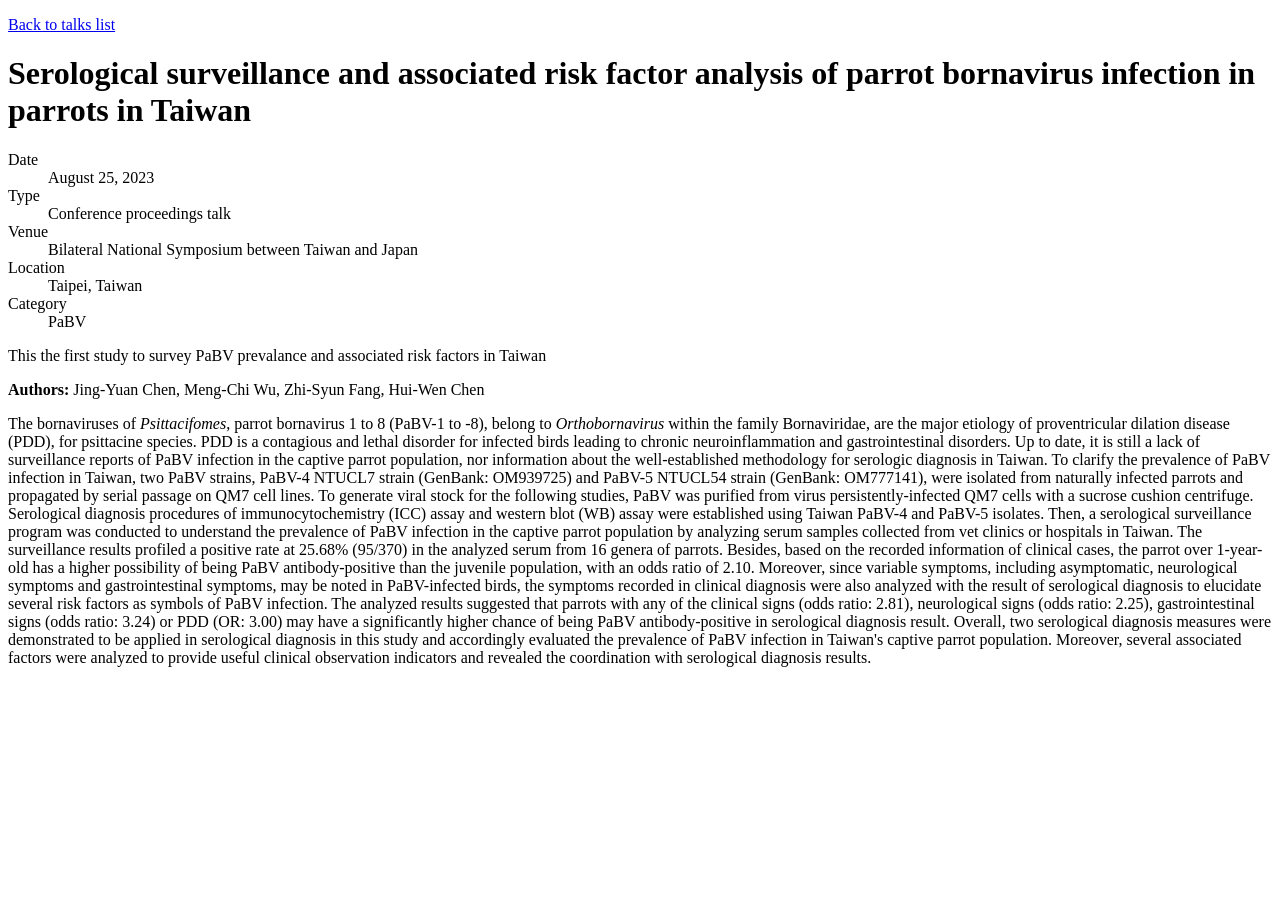
==== abstracts/2023-tw-jp-symposium-pabv-1.html @ 84c07e23 "renew" ====
<!doctype html>
<html lang="en">
<head>
  <meta charset="utf-8">
  <meta name="viewport" content="width=device-width, initial-scale=1">
  <title>Serological surveillance and associated risk factor analysis of parrot bornavirus infection in parrots in Taiwan</title>
  <link rel="stylesheet" href="/talks/assets/talk-page.css">
</head>
<body>
  <main>
    <p class="nav"><a href="/talks/">Back to talks list</a></p>
    <h1>Serological surveillance and associated risk factor analysis of parrot bornavirus infection in parrots in Taiwan</h1>
    <dl class="meta">
      <div><dt>Date</dt><dd>August 25, 2023</dd></div>
      <div><dt>Type</dt><dd>Conference proceedings talk</dd></div>
      <div><dt>Venue</dt><dd>Bilateral National Symposium between Taiwan and Japan</dd></div>
      <div><dt>Location</dt><dd>Taipei, Taiwan</dd></div>
      <div><dt>Category</dt><dd>PaBV</dd></div>
    </dl>
    <p class="excerpt">This the first study to survey PaBV prevalance and associated risk factors in Taiwan</p>

    <section>
      <p><strong>Authors:</strong> Jing-Yuan Chen, Meng-Chi Wu, Zhi-Syun Fang, Hui-Wen Chen</p>
      <p>The bornaviruses of <em>Psittacifomes</em>, parrot bornavirus 1 to 8 (PaBV-1 to -8), belong to <em>Orthobornavirus</em> within the family Bornaviridae, are the major etiology of proventricular dilation disease (PDD), for psittacine species. PDD is a contagious and lethal disorder for infected birds leading to chronic neuroinflammation and gastrointestinal disorders. Up to date, it is still a lack of surveillance reports of PaBV infection in the captive parrot population, nor information about the well-established methodology for serologic diagnosis in Taiwan. To clarify the prevalence of PaBV infection in Taiwan, two PaBV strains, PaBV-4 NTUCL7 strain (GenBank: OM939725) and PaBV-5 NTUCL54 strain (GenBank: OM777141), were isolated from naturally infected parrots and propagated by serial passage on QM7 cell lines. To generate viral stock for the following studies, PaBV was purified from virus persistently-infected QM7 cells with a sucrose cushion centrifuge. Serological diagnosis procedures of immunocytochemistry (ICC) assay and western blot (WB) assay were established using Taiwan PaBV-4 and PaBV-5 isolates. Then, a serological surveillance program was conducted to understand the prevalence of PaBV infection in the captive parrot population by analyzing serum samples collected from vet clinics or hospitals in Taiwan. The surveillance results profiled a positive rate at 25.68% (95/370) in the analyzed serum from 16 genera of parrots. Besides, based on the recorded information of clinical cases, the parrot over 1-year-old has a higher possibility of being PaBV antibody-positive than the juvenile population, with an odds ratio of 2.10. Moreover, since variable symptoms, including asymptomatic, neurological symptoms and gastrointestinal symptoms, may be noted in PaBV-infected birds, the symptoms recorded in clinical diagnosis were also analyzed with the result of serological diagnosis to elucidate several risk factors as symbols of PaBV infection. The analyzed results suggested that parrots with any of the clinical signs (odds ratio: 2.81), neurological signs (odds ratio: 2.25), gastrointestinal signs (odds ratio: 3.24) or PDD (OR: 3.00) may have a significantly higher chance of being PaBV antibody-positive in serological diagnosis result. Overall, two serological diagnosis measures were demonstrated to be applied in serological diagnosis in this study and accordingly evaluated the prevalence of PaBV infection in Taiwan's captive parrot population. Moreover, several associated factors were analyzed to provide useful clinical observation indicators and revealed the coordination with serological diagnosis results.</p>
    </section>
  </main>
</body>
</html>
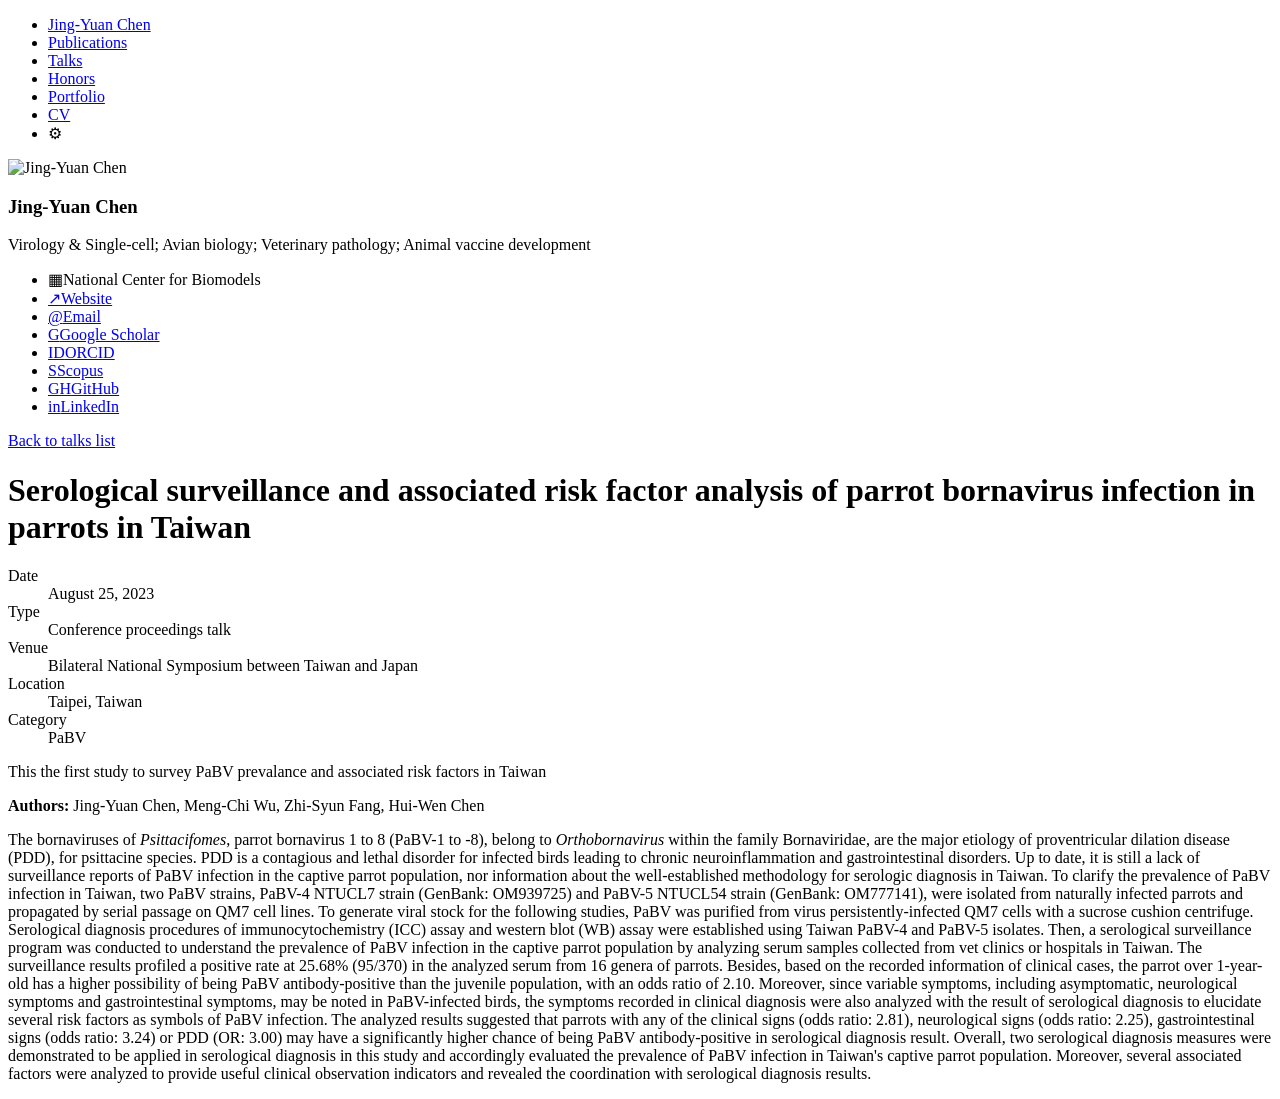
==== commit 26880773: "update" ====
--- a/abstracts/2023-tw-jp-symposium-pabv-1.html
+++ b/abstracts/2023-tw-jp-symposium-pabv-1.html
@@ -7,10 +7,45 @@
   <link rel="stylesheet" href="/talks/assets/talk-page.css">
 </head>
 <body>
-  <main>
+  <header class="masthead">
+    <div class="masthead__inner-wrap">
+      <nav aria-label="Primary navigation">
+        <ul class="visible-links">
+          <li class="masthead__menu-item masthead__menu-item--lg"><a href="/">Jing-Yuan Chen</a></li>
+          <li class="masthead__menu-item"><a href="/publications/">Publications</a></li>
+          <li class="masthead__menu-item"><a href="/talks/">Talks</a></li>
+          <li class="masthead__menu-item"><a href="/honors/">Honors</a></li>
+          <li class="masthead__menu-item"><a href="/portfolio/">Portfolio</a></li>
+          <li class="masthead__menu-item"><a href="/cv/">CV</a></li>
+          <li class="masthead__menu-item"><span class="theme-toggle" aria-hidden="true">⚙</span></li>
+        </ul>
+      </nav>
+    </div>
+  </header>
+
+  <div id="main">
+    <aside class="sidebar" aria-label="Author profile">
+      <div class="author__avatar"><img src="/talks/assets/images/profile.jpg" alt="Jing-Yuan Chen"></div>
+      <div class="author__content">
+        <h3 class="author__name">Jing-Yuan Chen</h3>
+        <p class="author__bio">Virology &amp; Single-cell; Avian biology; Veterinary pathology; Animal vaccine development</p>
+        <ul class="author__urls">
+          <li><span class="profile-icon">▦</span>National Center for Biomodels</li>
+          <li><a href="https://jychen74.github.io/"><span class="profile-icon">↗</span>Website</a></li>
+          <li><a href="mailto:cjyleo@gmail.com"><span class="profile-icon">@</span>Email</a></li>
+          <li><a href="https://scholar.google.com/citations?user=cGiPX_IAAAAJ&amp;hl=zh-TW"><span class="profile-icon">G</span>Google Scholar</a></li>
+          <li><a href="https://orcid.org/0000-0001-8021-2369"><span class="profile-icon">ID</span>ORCID</a></li>
+          <li><a href="https://www.scopus.com/authid/detail.uri?authorId=57210919532#"><span class="profile-icon">S</span>Scopus</a></li>
+          <li><a href="https://github.com/jychen74"><span class="profile-icon">GH</span>GitHub</a></li>
+          <li><a href="https://www.linkedin.com/in/jing-yuan-chen"><span class="profile-icon">in</span>LinkedIn</a></li>
+        </ul>
+      </div>
+    </aside>
+
+    <main class="page">
     <p class="nav"><a href="/talks/">Back to talks list</a></p>
     <h1>Serological surveillance and associated risk factor analysis of parrot bornavirus infection in parrots in Taiwan</h1>
-    <dl class="meta">
+    <dl class="talk-meta">
       <div><dt>Date</dt><dd>August 25, 2023</dd></div>
       <div><dt>Type</dt><dd>Conference proceedings talk</dd></div>
       <div><dt>Venue</dt><dd>Bilateral National Symposium between Taiwan and Japan</dd></div>
@@ -23,6 +58,7 @@
       <p><strong>Authors:</strong> Jing-Yuan Chen, Meng-Chi Wu, Zhi-Syun Fang, Hui-Wen Chen</p>
       <p>The bornaviruses of <em>Psittacifomes</em>, parrot bornavirus 1 to 8 (PaBV-1 to -8), belong to <em>Orthobornavirus</em> within the family Bornaviridae, are the major etiology of proventricular dilation disease (PDD), for psittacine species. PDD is a contagious and lethal disorder for infected birds leading to chronic neuroinflammation and gastrointestinal disorders. Up to date, it is still a lack of surveillance reports of PaBV infection in the captive parrot population, nor information about the well-established methodology for serologic diagnosis in Taiwan. To clarify the prevalence of PaBV infection in Taiwan, two PaBV strains, PaBV-4 NTUCL7 strain (GenBank: OM939725) and PaBV-5 NTUCL54 strain (GenBank: OM777141), were isolated from naturally infected parrots and propagated by serial passage on QM7 cell lines. To generate viral stock for the following studies, PaBV was purified from virus persistently-infected QM7 cells with a sucrose cushion centrifuge. Serological diagnosis procedures of immunocytochemistry (ICC) assay and western blot (WB) assay were established using Taiwan PaBV-4 and PaBV-5 isolates. Then, a serological surveillance program was conducted to understand the prevalence of PaBV infection in the captive parrot population by analyzing serum samples collected from vet clinics or hospitals in Taiwan. The surveillance results profiled a positive rate at 25.68% (95/370) in the analyzed serum from 16 genera of parrots. Besides, based on the recorded information of clinical cases, the parrot over 1-year-old has a higher possibility of being PaBV antibody-positive than the juvenile population, with an odds ratio of 2.10. Moreover, since variable symptoms, including asymptomatic, neurological symptoms and gastrointestinal symptoms, may be noted in PaBV-infected birds, the symptoms recorded in clinical diagnosis were also analyzed with the result of serological diagnosis to elucidate several risk factors as symbols of PaBV infection. The analyzed results suggested that parrots with any of the clinical signs (odds ratio: 2.81), neurological signs (odds ratio: 2.25), gastrointestinal signs (odds ratio: 3.24) or PDD (OR: 3.00) may have a significantly higher chance of being PaBV antibody-positive in serological diagnosis result. Overall, two serological diagnosis measures were demonstrated to be applied in serological diagnosis in this study and accordingly evaluated the prevalence of PaBV infection in Taiwan's captive parrot population. Moreover, several associated factors were analyzed to provide useful clinical observation indicators and revealed the coordination with serological diagnosis results.</p>
     </section>
-  </main>
+    </main>
+  </div>
 </body>
 </html>
